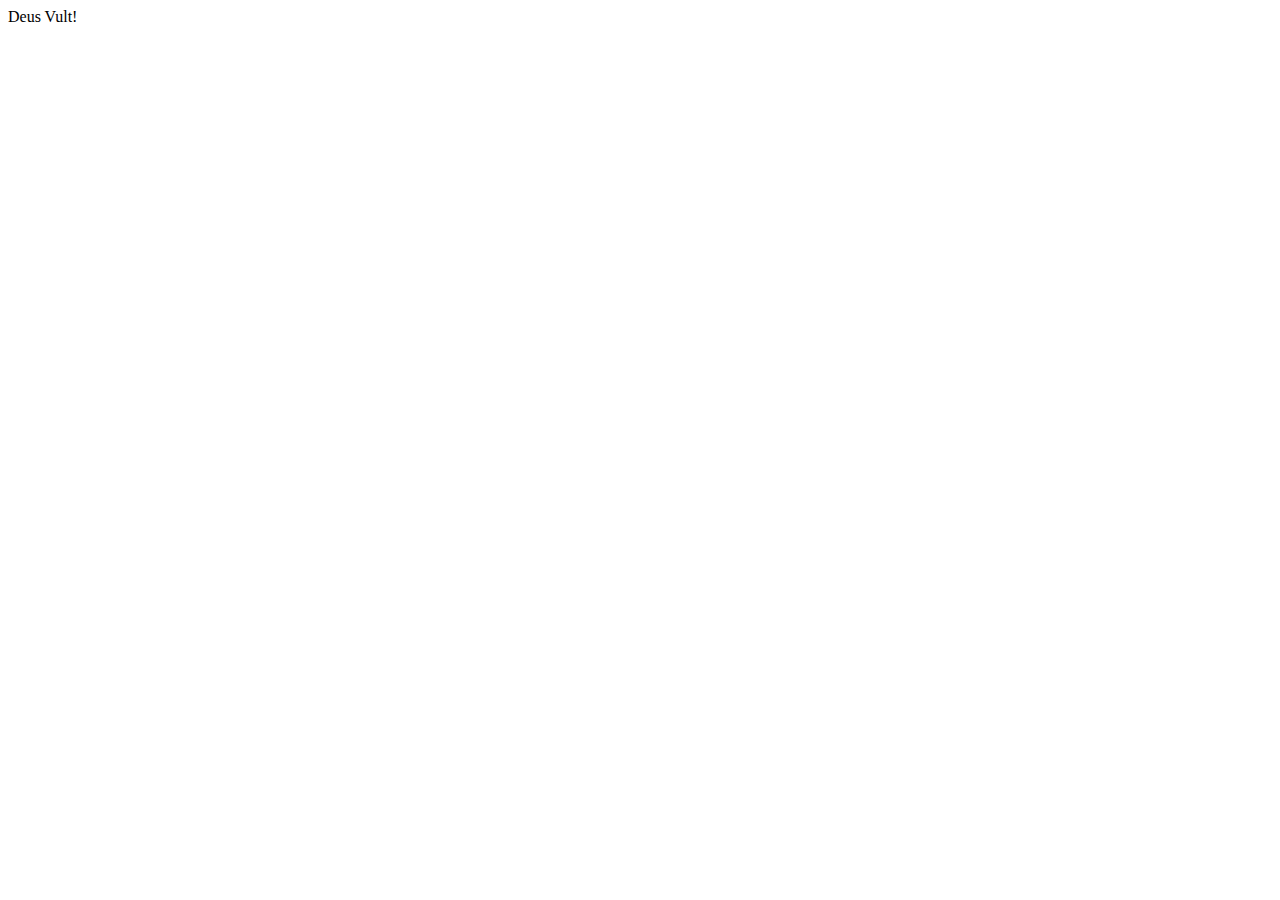
==== DeusVultOnline/index.html @ 379d7b7c "empty Web Project" ====
<!DOCTYPE html>
<html lang="en">
<head>
    <meta charset="UTF-8">
    <title>Deus Vult Online</title>
    <script src="Scripts/vendors/jquery/jquery-3.2.0.min.js"></script>
    <script src="Scripts/vendors/signalr/jquery.signalR-2.2.1.min.js"></script>
    <script src="/signalr/hubs"></script>
    <script src="Scripts/vendors/require/require.js" data-main="Scripts/main.js"></script>
</head>
<body ng-controller="mainController">
    {{message}}
</body>
</html>
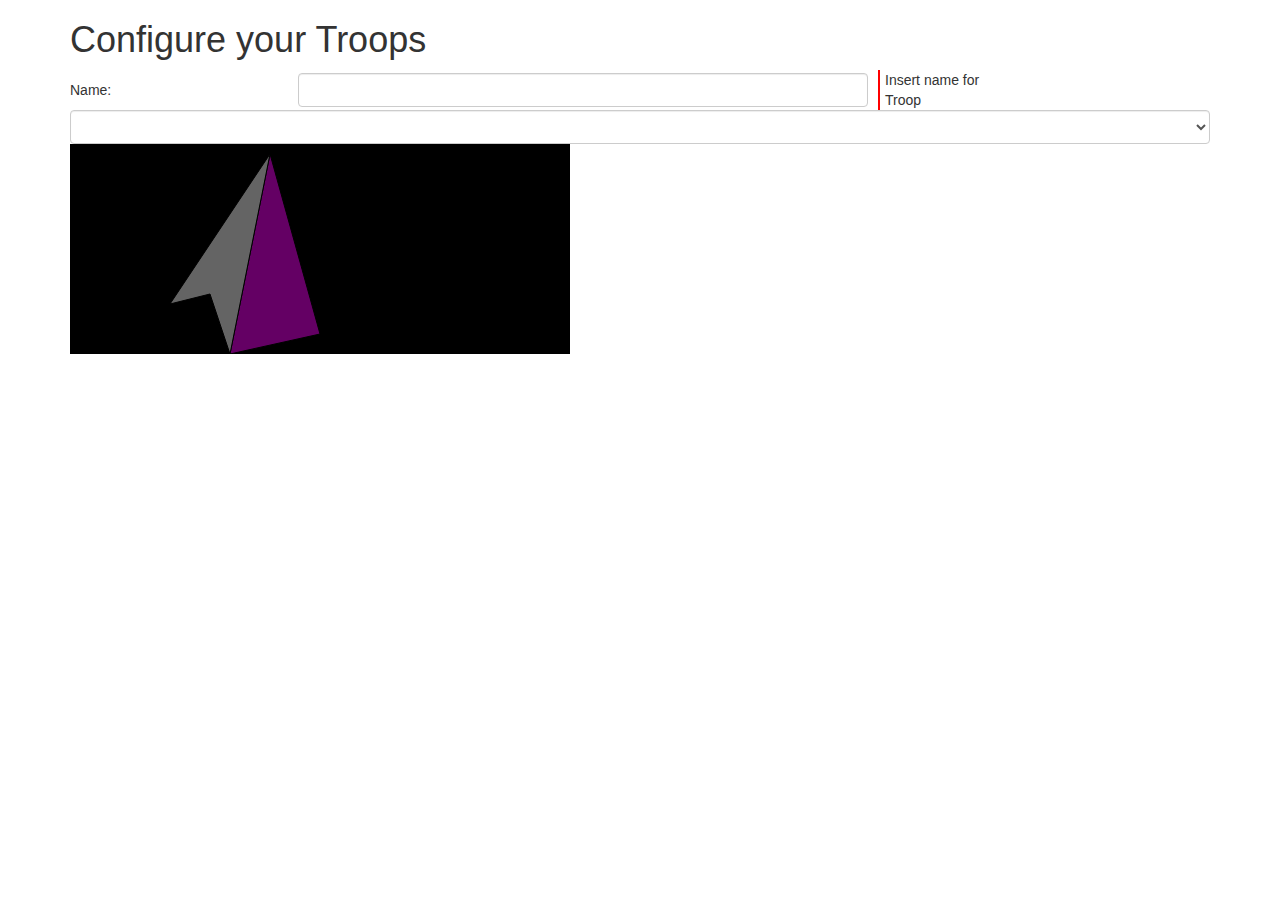
==== commit 2a19dc13: "frontend start" ====
--- a/DeusVultOnline/index.html
+++ b/DeusVultOnline/index.html
@@ -3,12 +3,14 @@
 <head>
     <meta charset="UTF-8">
     <title>Deus Vult Online</title>
+    <link rel="stylesheet" href="Scripts/vendors/uiBootstrap/bootstrap.min.css"/>
+    <link rel="stylesheet" href="Style/main.css" />
     <script src="Scripts/vendors/jquery/jquery-3.2.0.min.js"></script>
     <script src="Scripts/vendors/signalr/jquery.signalR-2.2.1.min.js"></script>
     <script src="/signalr/hubs"></script>
     <script src="Scripts/vendors/require/require.js" data-main="Scripts/main.js"></script>
 </head>
-<body ng-controller="mainController">
-    {{message}}
+<body class="container">
+    <div ng-view></div>
 </body>
 </html>--- a/DeusVultOnline/Style/main.css
+++ b/DeusVultOnline/Style/main.css
@@ -0,0 +1,9 @@
+.province {
+    stroke:black;
+    stroke-width:1
+}
+.province:hover{
+    stroke:red;
+    z-index: 100;
+    stroke-width: 3;
+}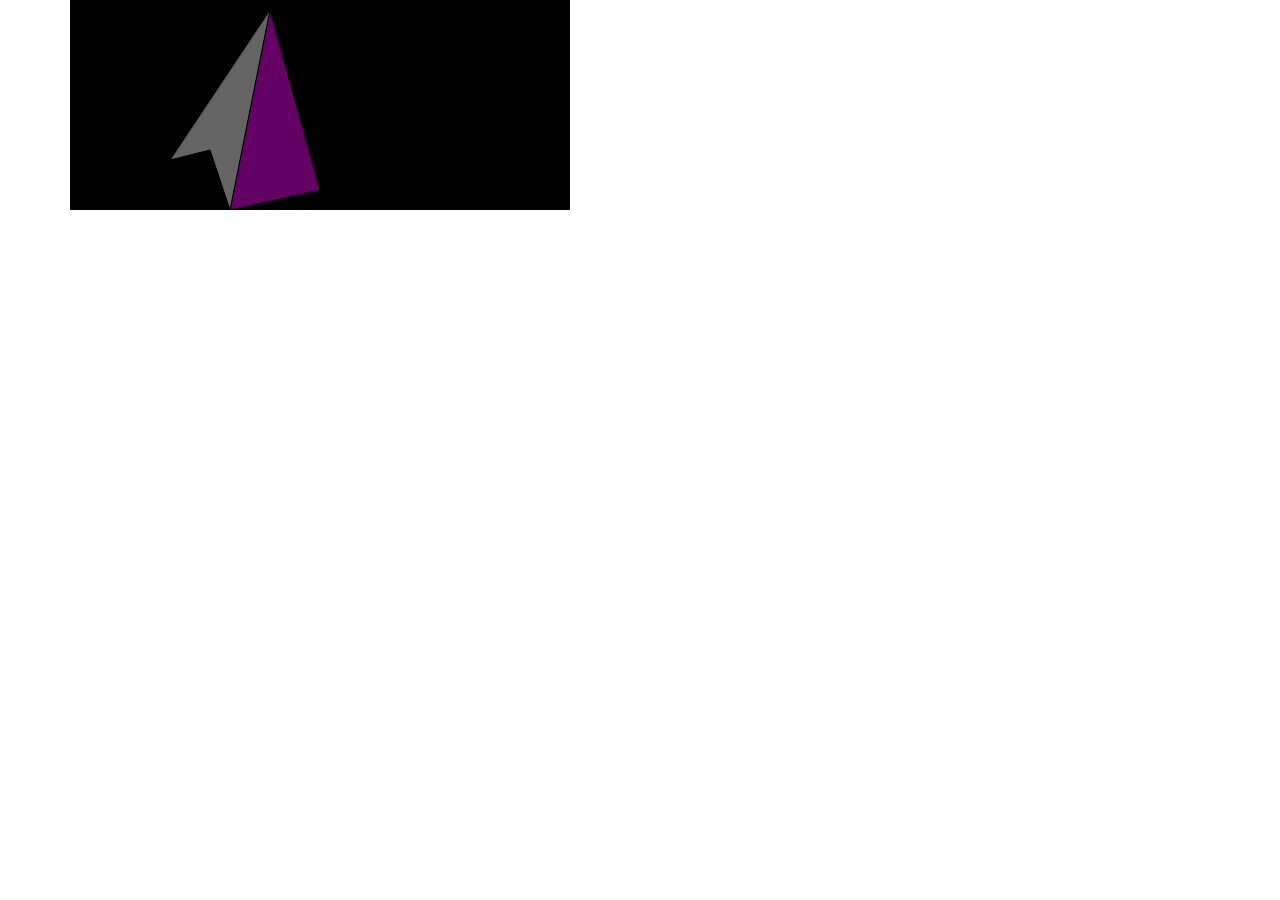
==== commit 9d24bfd1: "move stuff" ====
--- a/DeusVultOnline/index.html
+++ b/DeusVultOnline/index.html
@@ -9,8 +9,13 @@
     <script src="Scripts/vendors/signalr/jquery.signalR-2.2.1.min.js"></script>
     <script src="/signalr/hubs"></script>
     <script src="Scripts/vendors/require/require.js" data-main="Scripts/main.js"></script>
+    <style>
+        [ng\:cloak], [ng-cloak], [data-ng-cloak], [x-ng-cloak], .ng-cloak, .x-ng-cloak {
+          display: none !important;
+        }
+    </style>
 </head>
-<body class="container">
+<body class="container ng-cloak">
     <div ng-view></div>
 </body>
 </html>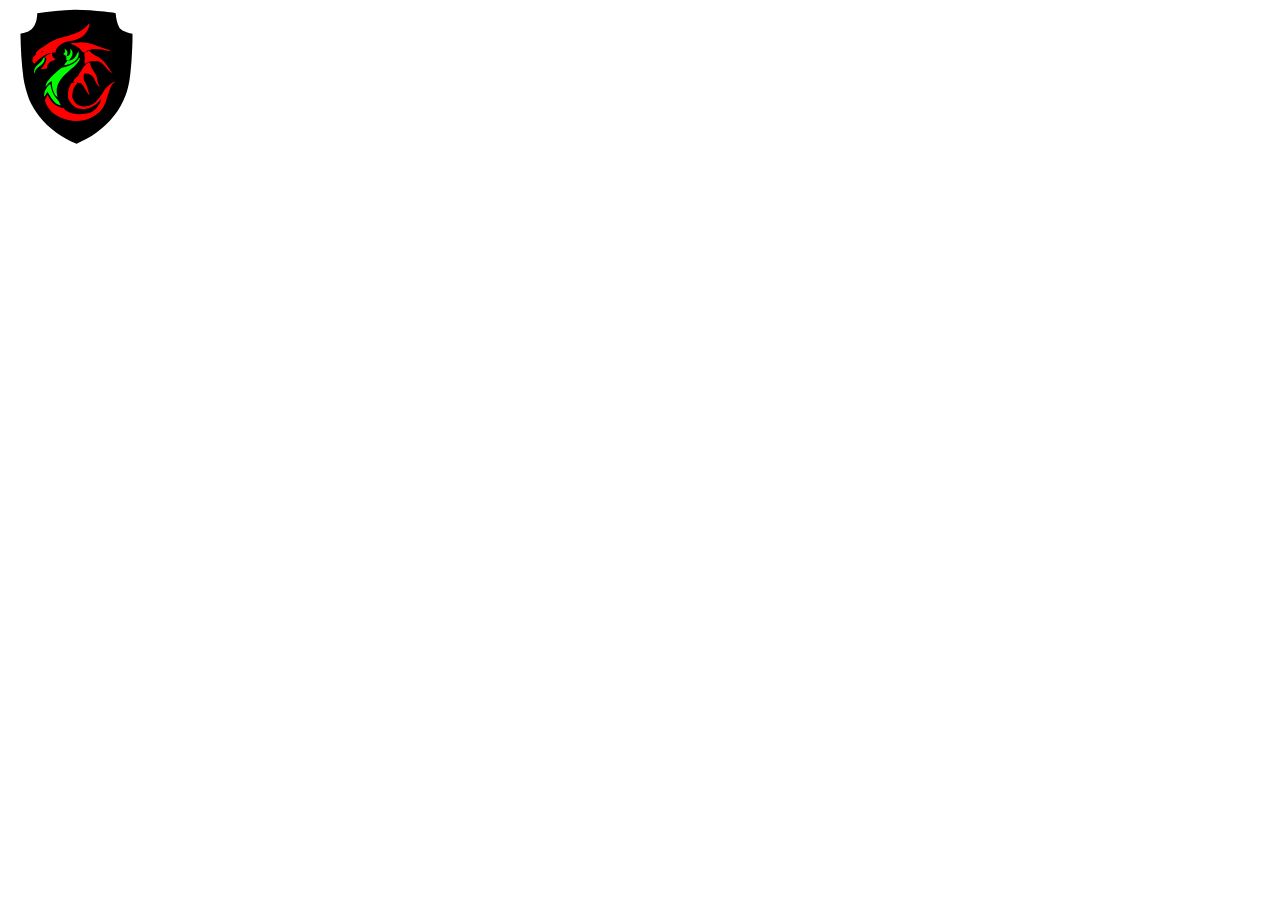
==== commit 15564778: "Start Emblem, End Character Route" ====
--- a/DeusVultOnline/index.html
+++ b/DeusVultOnline/index.html
@@ -15,7 +15,7 @@
         }
     </style>
 </head>
-<body class="container ng-cloak">
+<body class="ng-cloak">
     <div ng-view></div>
 </body>
 </html>